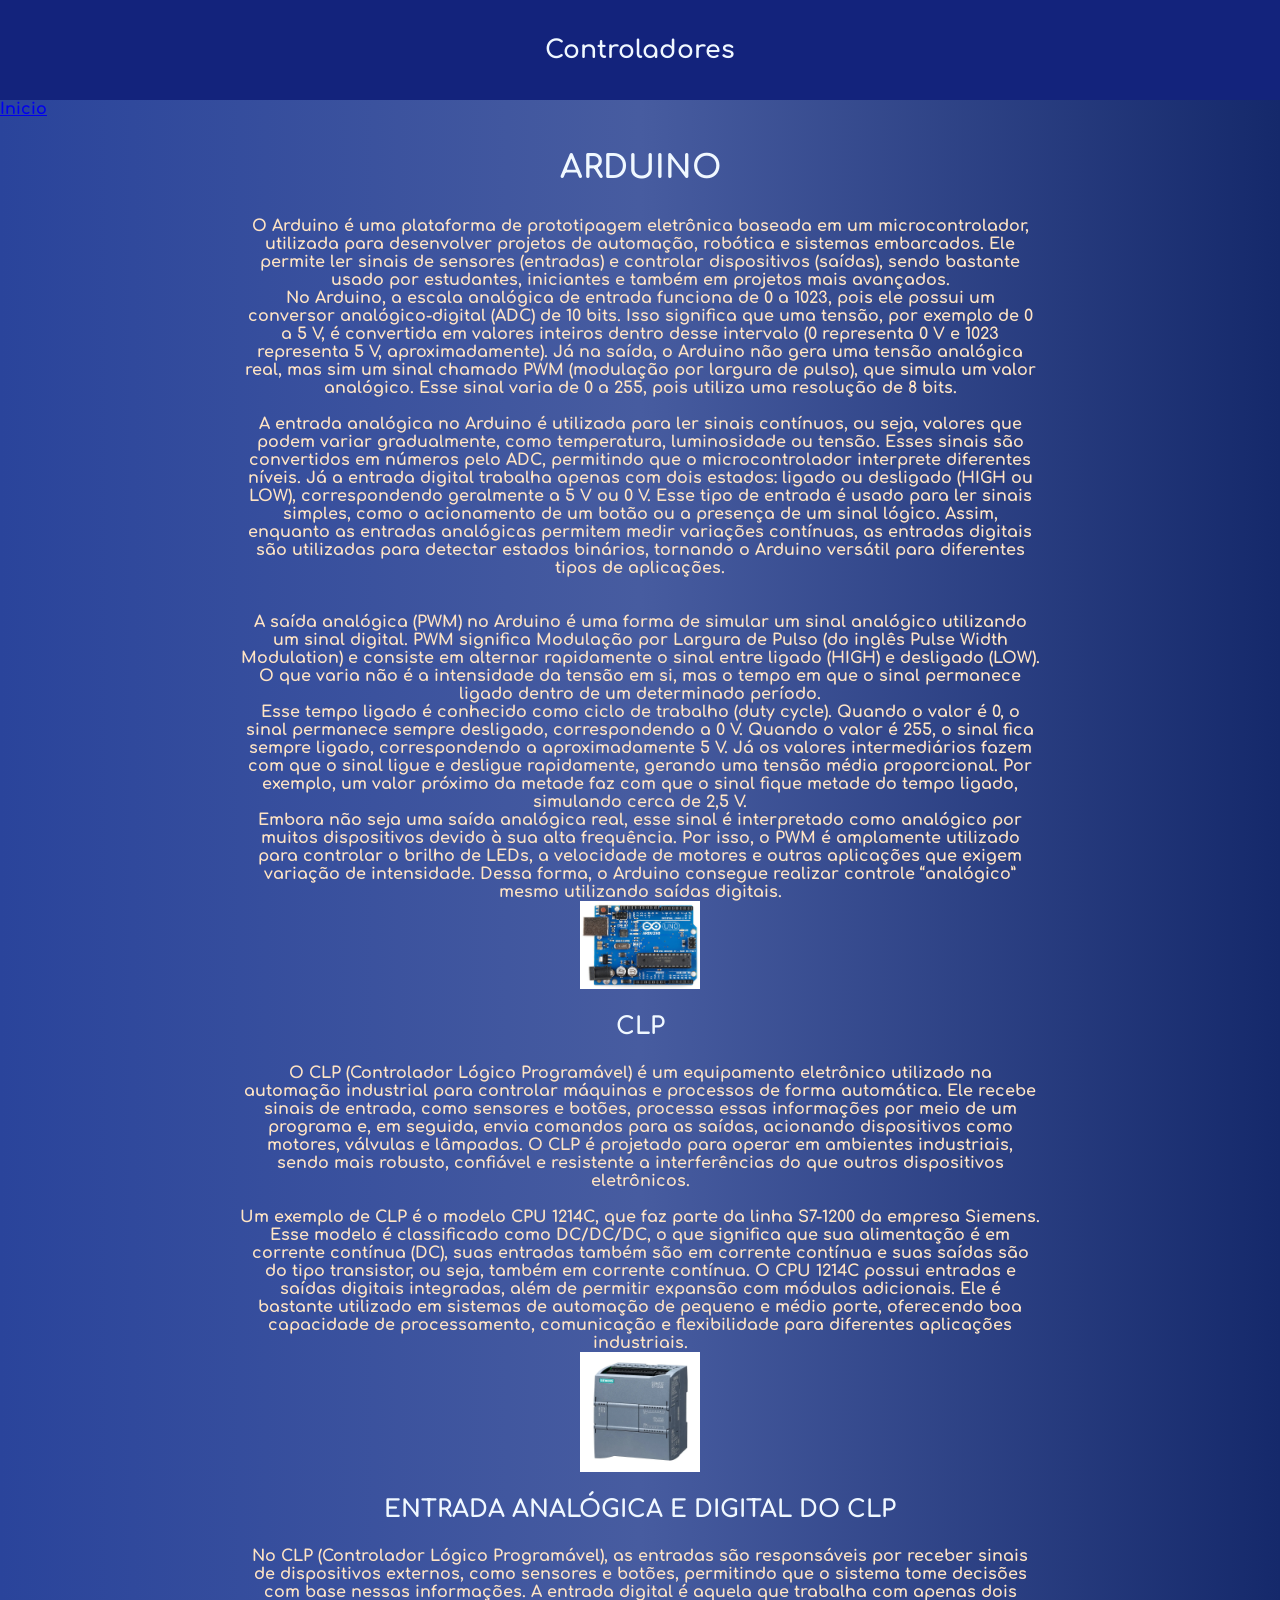
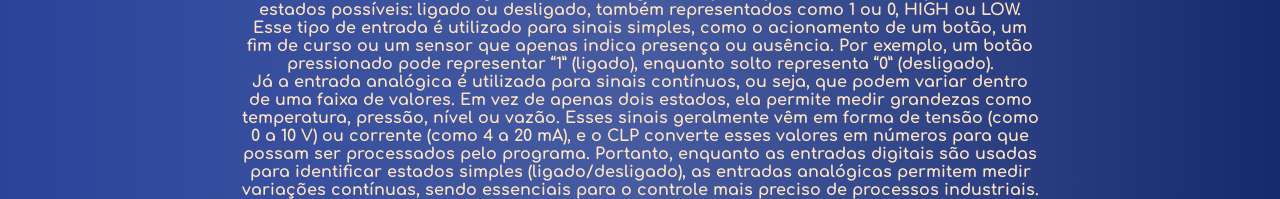
==== controladores.html @ ed70391e "Add files via upload" ====
<!DOCTYPE html>
<html lang="pt-br">
<head>
    <meta charset="UTF-8">
    <meta name="viewport" content="width=device-width, initial-scale=1.0">
    <link rel="stylesheet" href="style.css">
    <title>controladores</title>
</head>
<body>
    <header>
        <p>Controladores</p>
    </header>
    <a href="./index.html">Inicio</a>

    <div class="content">
        <h1 class="titulo">Arduino</h1>

        <div class="texto">
            <p>O Arduino é uma plataforma de prototipagem eletrônica baseada em um microcontrolador, utilizada para desenvolver projetos de automação, robótica e sistemas embarcados. Ele permite ler sinais de sensores (entradas) e controlar dispositivos (saídas), sendo bastante usado por estudantes, iniciantes e também em projetos mais avançados. <br>

                No Arduino, a escala analógica de entrada funciona de 0 a 1023, pois ele possui um conversor analógico-digital (ADC) de 10 bits. Isso significa que uma tensão, por exemplo de 0 a 5 V, é convertida em valores inteiros dentro desse intervalo (0 representa 0 V e 1023 representa 5 V, aproximadamente). Já na saída, o Arduino não gera uma tensão analógica real, mas sim um sinal chamado PWM (modulação por largura de pulso), que simula um valor analógico. Esse sinal varia de 0 a 255, pois utiliza uma resolução de 8 bits. <br> <br>
                
                A entrada analógica no Arduino é utilizada para ler sinais contínuos, ou seja, valores que podem variar gradualmente, como temperatura, luminosidade ou tensão. Esses sinais são convertidos em números pelo ADC, permitindo que o microcontrolador interprete diferentes níveis.
                
                Já a entrada digital trabalha apenas com dois estados: ligado ou desligado (HIGH ou LOW), correspondendo geralmente a 5 V ou 0 V. Esse tipo de entrada é usado para ler sinais simples, como o acionamento de um botão ou a presença de um sinal lógico.
                
                Assim, enquanto as entradas analógicas permitem medir variações contínuas, as entradas digitais são utilizadas para detectar estados binários, tornando o Arduino versátil para diferentes tipos de aplicações.</p>
<br> <br>
                <p>A saída analógica (PWM) no Arduino é uma forma de simular um sinal analógico utilizando um sinal digital. PWM significa Modulação por Largura de Pulso (do inglês Pulse Width Modulation) e consiste em alternar rapidamente o sinal entre ligado (HIGH) e desligado (LOW). O que varia não é a intensidade da tensão em si, mas o tempo em que o sinal permanece ligado dentro de um determinado período. <br>

                    Esse tempo ligado é conhecido como ciclo de trabalho (duty cycle). Quando o valor é 0, o sinal permanece sempre desligado, correspondendo a 0 V. Quando o valor é 255, o sinal fica sempre ligado, correspondendo a aproximadamente 5 V. Já os valores intermediários fazem com que o sinal ligue e desligue rapidamente, gerando uma tensão média proporcional. Por exemplo, um valor próximo da metade faz com que o sinal fique metade do tempo ligado, simulando cerca de 2,5 V. <br>
                    
                    Embora não seja uma saída analógica real, esse sinal é interpretado como analógico por muitos dispositivos devido à sua alta frequência. Por isso, o PWM é amplamente utilizado para controlar o brilho de LEDs, a velocidade de motores e outras aplicações que exigem variação de intensidade. Dessa forma, o Arduino consegue realizar controle “analógico” mesmo utilizando saídas digitais.</p>
        </div>

        <img src="./img/arduino_sistemasdeinformacao.webp" alt="" class="img">

        <h2 class="titulo">CLP</h2>

        <div class="texto">
            <p>O CLP (Controlador Lógico Programável) é um equipamento eletrônico utilizado na automação industrial para controlar máquinas e processos de forma automática. Ele recebe sinais de entrada, como sensores e botões, processa essas informações por meio de um programa e, em seguida, envia comandos para as saídas, acionando dispositivos como motores, válvulas e lâmpadas. O CLP é projetado para operar em ambientes industriais, sendo mais robusto, confiável e resistente a interferências do que outros dispositivos eletrônicos. <br> <br>

                Um exemplo de CLP é o modelo CPU 1214C, que faz parte da linha S7-1200 da empresa Siemens. Esse modelo é classificado como DC/DC/DC, o que significa que sua alimentação é em corrente contínua (DC), suas entradas também são em corrente contínua e suas saídas são do tipo transistor, ou seja, também em corrente contínua.
                
                O CPU 1214C possui entradas e saídas digitais integradas, além de permitir expansão com módulos adicionais. Ele é bastante utilizado em sistemas de automação de pequeno e médio porte, oferecendo boa capacidade de processamento, comunicação e flexibilidade para diferentes aplicações industriais.</p>

        </div>

        <img src="./img/clp_1212c_8ed_2ea_6sd_6es7212_1ae40_0xb0_siemens_1962008963_1_29b0b0ae9a39ab1060e99097e455c987.webp" alt="" class="img">

        <h2 class="titulo">Entrada Analógica e Digital do CLP</h2>

        <div class="texto">
            <p>No CLP (Controlador Lógico Programável), as entradas são responsáveis por receber sinais de dispositivos externos, como sensores e botões, permitindo que o sistema tome decisões com base nessas informações.

                A entrada digital é aquela que trabalha com apenas dois estados possíveis: ligado ou desligado, também representados como 1 ou 0, HIGH ou LOW. Esse tipo de entrada é utilizado para sinais simples, como o acionamento de um botão, um fim de curso ou um sensor que apenas indica presença ou ausência. Por exemplo, um botão pressionado pode representar “1” (ligado), enquanto solto representa “0” (desligado). <br>
                
                Já a entrada analógica é utilizada para sinais contínuos, ou seja, que podem variar dentro de uma faixa de valores. Em vez de apenas dois estados, ela permite medir grandezas como temperatura, pressão, nível ou vazão. Esses sinais geralmente vêm em forma de tensão (como 0 a 10 V) ou corrente (como 4 a 20 mA), e o CLP converte esses valores em números para que possam ser processados pelo programa.
                
                Portanto, enquanto as entradas digitais são usadas para identificar estados simples (ligado/desligado), as entradas analógicas permitem medir variações contínuas, sendo essenciais para o controle mais preciso de processos industriais.</p>
        </div>
    </div>
</body>
</html>
---- style.css ----
@import url('https://fonts.googleapis.com/css2?family=Comfortaa:wght@300..700&display=swap');
*{
    padding: 0;
    margin: 0;
    box-sizing: border-box;
}
body{
    font-family: "Comfortaa", sans-serif;
    font-weight: bold;
    background: #2a4e9b;
    background: #2a3f9b;
    background: linear-gradient(90deg, rgb(42, 68, 155) 0%, rgb(71, 92, 160) 50%, rgb(21, 41, 107) 100%);
    

}
.content{
    display: flex;
    justify-content: center;
    align-items: center;
    flex-direction: column;
    text-align: center;
}
 .texto{
    width: 800px;
    margin: auto;
    color: bisque;
}

.titulo{
    margin: 1em;
    text-transform: uppercase;
    color: aliceblue;
} 

header{
    background-color: rgb(19, 35, 124);
    padding: 500px, 500px;
    display: flex;
    justify-content: center;
    align-items: center;
    width: 100%;
    height: 100px;
    text-align: center;
    
    
}
header p{
    font-size: 25px;
    color: aliceblue;
}
/* From Uiverse.io by joe-watson-sbf */ 
.container {
    color: white;
    position: relative;
    font-family: sans-serif;
  }
  
  .container::before,
  .container::after {
    content: "";
    background-color: #fab5704c;
    position: absolute;
  }
  
  .container::before {
    border-radius: 50%;
    width: 6rem;
    height: 6rem;
    top: 30%;
    /* right: 7%; */
  }
  
  .container::after {
    content: "";
    position: absolute;
    height: 3rem;
    top: 8%;
    /* right: 67%; */
    border: 1px solid;
  }
  
  .container .box {
    width: 20em;
    height: 15.875em;
    padding: 1rem;
    background-color: rgba(255, 255, 255, 0.074);
    border: 1px solid rgba(255, 255, 255, 0.222);
    -webkit-backdrop-filter: blur(20px);
    backdrop-filter: blur(20px);
    border-radius: 0.7rem;
    transition: all ease 0.3s;
  }
  
  .container .box {
    display: flex;
    flex-direction: column;
    justify-content: space-between;
  }
  
  .container .box .title {
    font-size: 2rem;
    font-weight: 500;
    letter-spacing: 0.1em;
  }
  
  .container .box div strong {
    display: block;
    margin-bottom: 0.5rem;
  }
  
  .container .box div p {
    margin: 0;
    font-size: 0.9em;
    font-weight: 300;
    letter-spacing: 0.1em;
  }
  
  .container .box div span {
    font-size: 0.7rem;
    font-weight: 300;
  }
  
  .container .box div span:nth-child(3) {
    font-weight: 500;
    margin-right: 0.2rem;
  }
  
  .container .box:hover {
    box-shadow: 0px 0px 20px 1px #ffbb763f;
    border: 1px solid rgba(255, 255, 255, 0.454);
  }

  .box a{
    color: aliceblue;
    text-decoration: none;
  }

  .img{
  
  width: 120px;
  height: auto;
  display: block;

  }
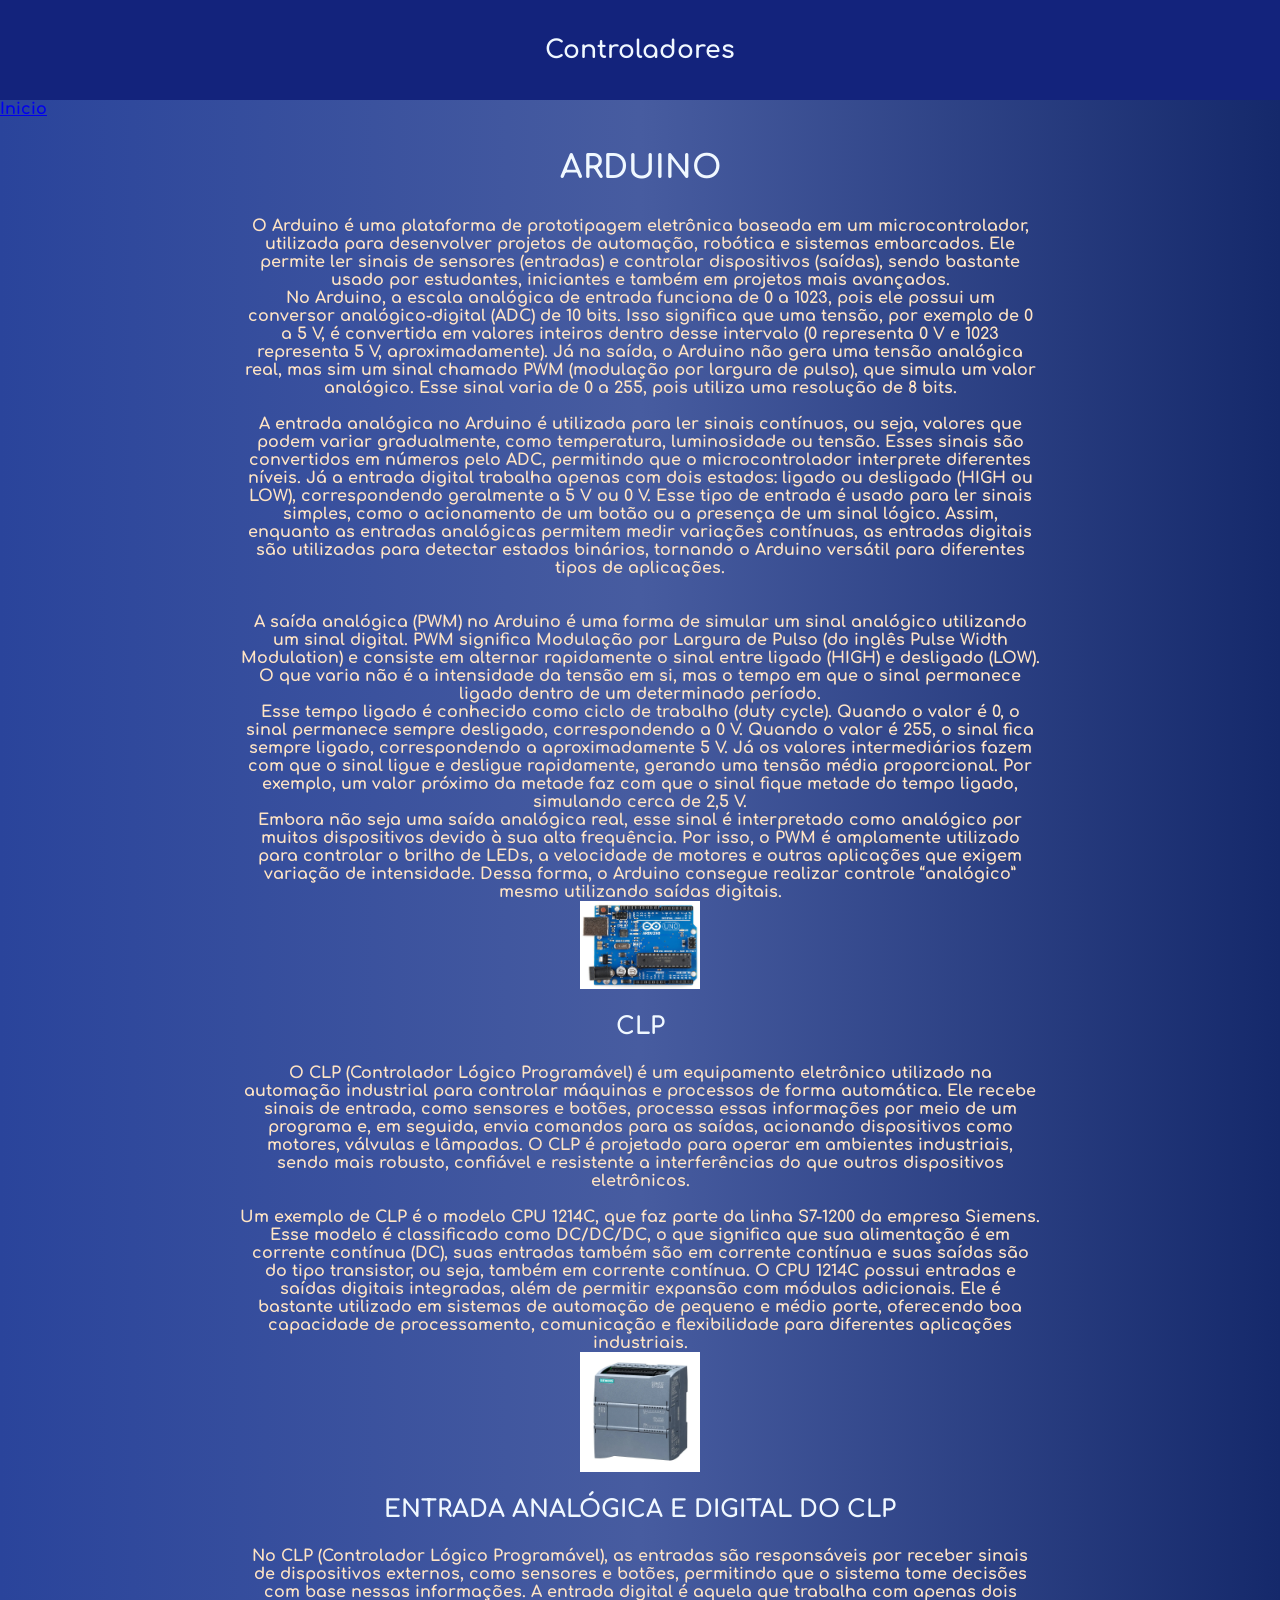
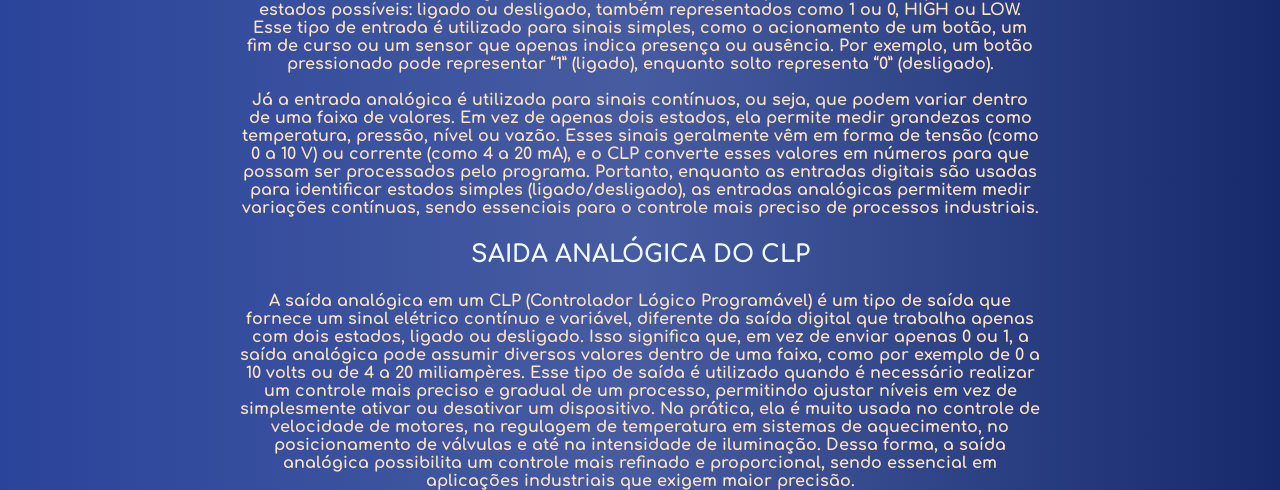
==== commit d04e3838: "Add files via upload" ====
--- a/controladores.html
+++ b/controladores.html
@@ -54,11 +54,18 @@
             <p>No CLP (Controlador Lógico Programável), as entradas são responsáveis por receber sinais de dispositivos externos, como sensores e botões, permitindo que o sistema tome decisões com base nessas informações.
 
                 A entrada digital é aquela que trabalha com apenas dois estados possíveis: ligado ou desligado, também representados como 1 ou 0, HIGH ou LOW. Esse tipo de entrada é utilizado para sinais simples, como o acionamento de um botão, um fim de curso ou um sensor que apenas indica presença ou ausência. Por exemplo, um botão pressionado pode representar “1” (ligado), enquanto solto representa “0” (desligado). <br>
-                
+                <br>
                 Já a entrada analógica é utilizada para sinais contínuos, ou seja, que podem variar dentro de uma faixa de valores. Em vez de apenas dois estados, ela permite medir grandezas como temperatura, pressão, nível ou vazão. Esses sinais geralmente vêm em forma de tensão (como 0 a 10 V) ou corrente (como 4 a 20 mA), e o CLP converte esses valores em números para que possam ser processados pelo programa.
                 
                 Portanto, enquanto as entradas digitais são usadas para identificar estados simples (ligado/desligado), as entradas analógicas permitem medir variações contínuas, sendo essenciais para o controle mais preciso de processos industriais.</p>
         </div>
+
+        <h2 class="titulo">SAIDA ANALÓGICA DO CLP</h2>
+        
+        <div class="texto">
+            <p>A saída analógica em um CLP (Controlador Lógico Programável) é um tipo de saída que fornece um sinal elétrico contínuo e variável, diferente da saída digital que trabalha apenas com dois estados, ligado ou desligado. Isso significa que, em vez de enviar apenas 0 ou 1, a saída analógica pode assumir diversos valores dentro de uma faixa, como por exemplo de 0 a 10 volts ou de 4 a 20 miliampères. Esse tipo de saída é utilizado quando é necessário realizar um controle mais preciso e gradual de um processo, permitindo ajustar níveis em vez de simplesmente ativar ou desativar um dispositivo. Na prática, ela é muito usada no controle de velocidade de motores, na regulagem de temperatura em sistemas de aquecimento, no posicionamento de válvulas e até na intensidade de iluminação. Dessa forma, a saída analógica possibilita um controle mais refinado e proporcional, sendo essencial em aplicações industriais que exigem maior precisão.</p>
+            
+        </div>
     </div>
 </body>
 </html>
